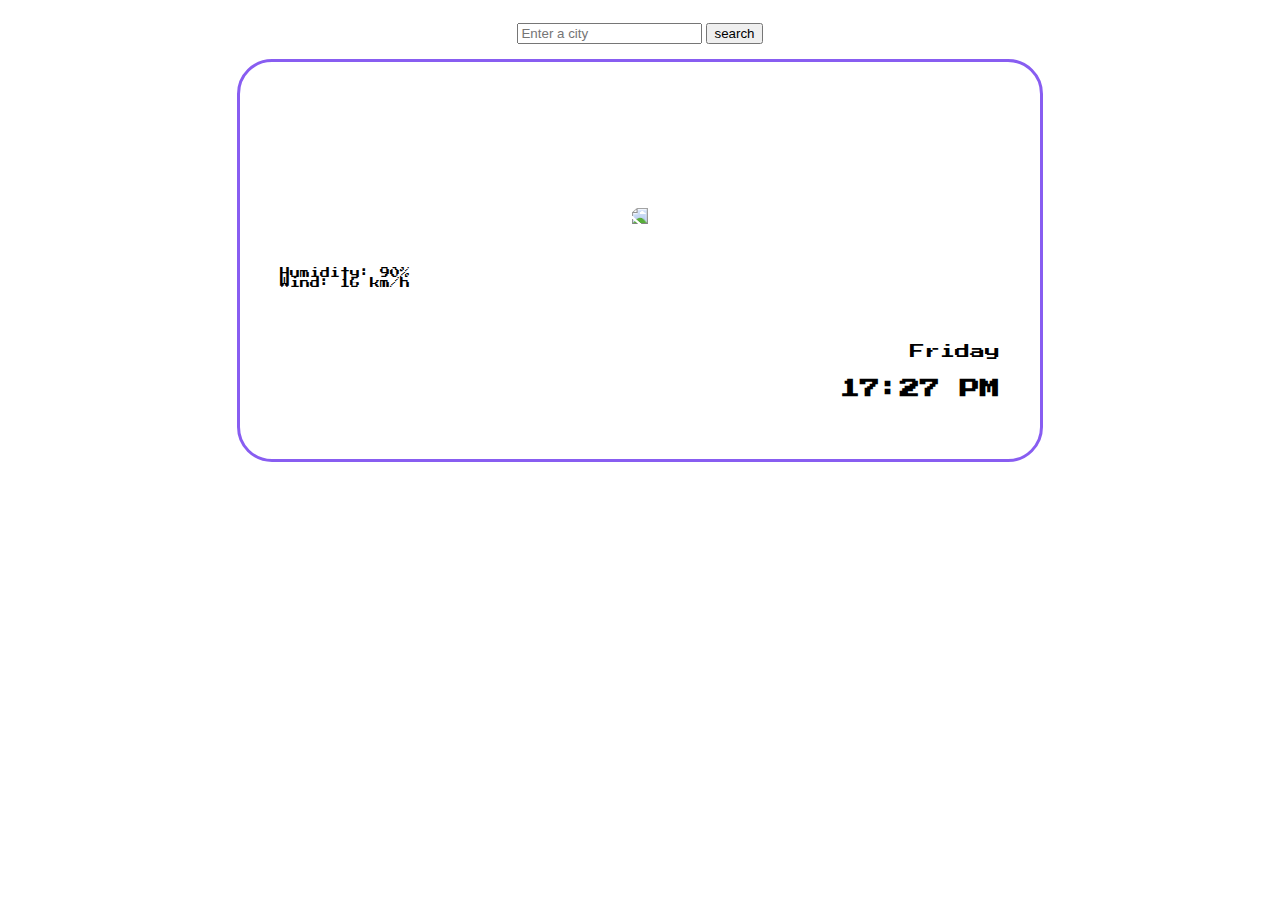
==== weather-app.html @ eaa09fb4 "Initial commit" ====
<!DOCTYPE html>
<html lang="en">
  <head>
    <meta charset="UTF-8" />
    <meta name="viewport" content="width=device-width, initial-scale=1.0" />
    <meta http-equiv="X-UA-Compatible" content="ie=edge" />
    <link href="https://cdn.jsdelivr.net/npm/bootstrap@5.2.2/dist/css/bootstrap.min.css" rel="stylesheet" integrity="sha384-Zenh87qX5JnK2Jl0vWa8Ck2rdkQ2Bzep5IDxbcnCeuOxjzrPF/et3URy9Bv1WTRi" crossorigin="anonymous">
<link rel="preconnect" href="https://fonts.gstatic.com" crossorigin>
<link href="https://fonts.googleapis.com/css2?family=Press+Start+2P&display=swap" rel="stylesheet">
    <link rel="stylesheet" href="src/styles.css"/>
    <title>Cozy Weather App</title>
    <script src="https://cdn.jsdelivr.net/npm/axios@1.1.2/dist/axios.min.js"></script>
  </head>
  <body>
    <form id="search-form">
        <input type="search" id="search-bar" placeholder="Enter a city">
        <input type="submit" value="search">
      </form>
    <div class ="block">
        <div class="container text-center">
            <div class="row">
                <div class="col">
                    <h3 id="city">Toronto, ON</h3>
                    <h1>18°C</h1>
                    <div><img src="https://s3.amazonaws.com/shecodesio-production/uploads/files/000/053/245/original/kindpng_4183928.png?1668302790" width="200" id="weather-img"></div>
                    <ul>
                        <li id="description">Cloudy</li>
                        <li>Humidity: <span id="humidity">90</span>%</li>
                        <li>Wind: <span id="wind">16</span> km/h</li>
                    </ul>
                </div>
                <div class="col">
                </br>
                </br>
                
                </div>
                <div class="col">
                    <p id="current-date">Date</p>
                    <h2 id="current-time" onload="currentTime()">Time</h2>
                    <div data-video="xVf4Zk8CBj0" data-autoplay="0" data-loop="1" id="youtube-audio"></div>
                        <script src="https://www.youtube.com/iframe_api"></script>
                        <script src="https://cdn.rawgit.com/labnol/files/master/yt.js"></script>
                    </div>
                </div>
            </div>
        </div>       
    </div>
    <script src="src/index.js"></script>
    <script src="https://cdn.jsdelivr.net/npm/bootstrap@5.2.2/dist/js/bootstrap.bundle.min.js" integrity="sha384-OERcA2EqjJCMA+/3y+gxIOqMEjwtxJY7qPCqsdltbNJuaOe923+mo//f6V8Qbsw3" crossorigin="anonymous"></script>
  </body>
</html>
---- src/styles.css ----
#search-form {
    margin: 0;
    padding: 15px;
    text-align: center;
}

.block {
    margin: 0 auto;
    text-align: center;
    padding: 30px;
    border: 3px solid #885df1;
    border-radius: 35px;
    max-width: 740px;
    background-image: url(https://images.squarespace-cdn.com/content/v1/5c702bc465019f9573ec4c2b/1630094368745-GB8NVYEVVHB2UKX8Y3FU/final+with+character+in+window.gif?format=750w);
}

h3 {
    margin: 0;
    padding: 10px;
    font-family: 'Press Start 2P', cursive;
    font-size: 16px;
    color: white;
    text-align: left;
}

h1 {
    margin: 0;
    padding: 10px;
    font-family: 'Press Start 2P', cursive;
    font-size: 50px;
    color: white;
    text-align: left;
}

h2, #current-time {
    margin: 0;
    padding: 10px;
    font-family: 'Press Start 2P', cursive;
    font-size: 20px;
    color: black;
    text-align: right;
    font-weight: bold;
}

p, #current-date {
    margin: 0;
    padding: 10px;
    font-family: 'Press Start 2P', cursive;
    font-size: 15px;
    color: black;
    text-align: right;
}

ul {
    list-style: none;
    margin: 0;
    padding:10px;
    text-align: left;
    font-family: 'Press Start 2P', cursive;
    font-size: 10px;
    color: black;

}

.next-forecast {
    margin: 0;
    padding: 10px;
    font-family: 'Press Start 2P', cursive;
    font-size: 15px;
    color: black;
    text-align: right;
}

#youtube-audio {
    margin: 0;
    padding:10px;
    text-align: right;
}

#weather-img {
    transform: scaleX(-1);
    margin: 0;
    padding: 10px;
}

#description {
    color: white;
    font-size: 20px;
}
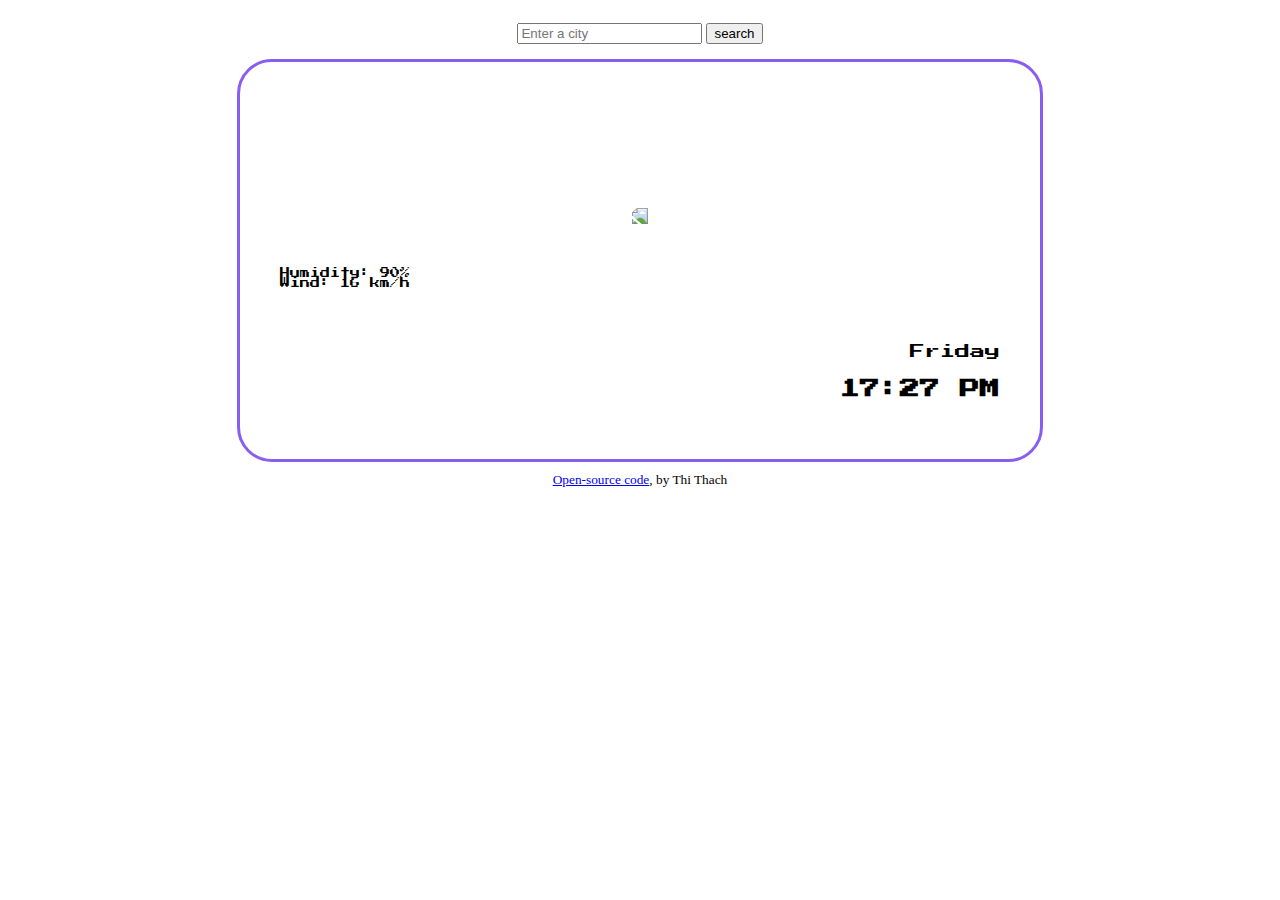
==== commit 8a176c46: "Added open-source link" ====
--- a/weather-app.html
+++ b/weather-app.html
@@ -43,8 +43,9 @@
                     </div>
                 </div>
             </div>
-        </div>       
+        </div>      
     </div>
+        <small class="author"><a href="https://github.com/julietthach/cozy-weather-app" target="_blank">Open-source code</a>, by Thi Thach</small>
     <script src="src/index.js"></script>
     <script src="https://cdn.jsdelivr.net/npm/bootstrap@5.2.2/dist/js/bootstrap.bundle.min.js" integrity="sha384-OERcA2EqjJCMA+/3y+gxIOqMEjwtxJY7qPCqsdltbNJuaOe923+mo//f6V8Qbsw3" crossorigin="anonymous"></script>
   </body>
--- a/src/styles.css
+++ b/src/styles.css
@@ -12,6 +12,7 @@
     border: 3px solid #885df1;
     border-radius: 35px;
     max-width: 740px;
+    min-width: 550px;
     background-image: url(https://images.squarespace-cdn.com/content/v1/5c702bc465019f9573ec4c2b/1630094368745-GB8NVYEVVHB2UKX8Y3FU/final+with+character+in+window.gif?format=750w);
 }
 
@@ -89,3 +90,8 @@
     font-size: 20px;
 }
 
+.author {
+    padding-top: 10px;
+    display: block;
+    text-align: center;
+}
